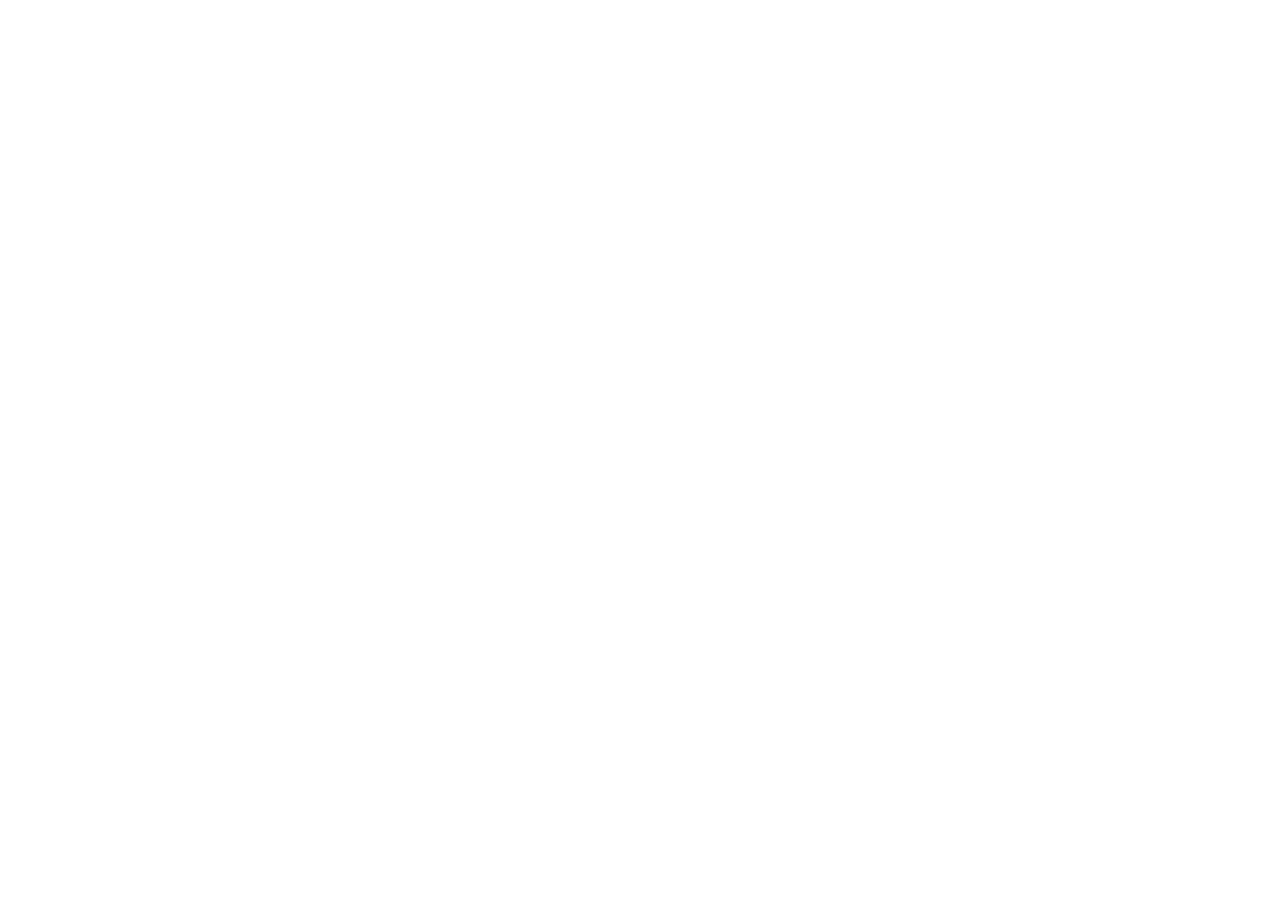
==== index.html @ c74a4a84 "Creación de archivos básicos" ====
<!DOCTYPE html>
<html lang="es">
<head>
    <meta charset="UTF-8">
    <meta name="viewport" content="width=device-width, initial-scale=1.0">
    <title>Mi Web</title>
    <link rel="stylesheet" href="style.css">
</head>
<body>
    
</body>
</html>
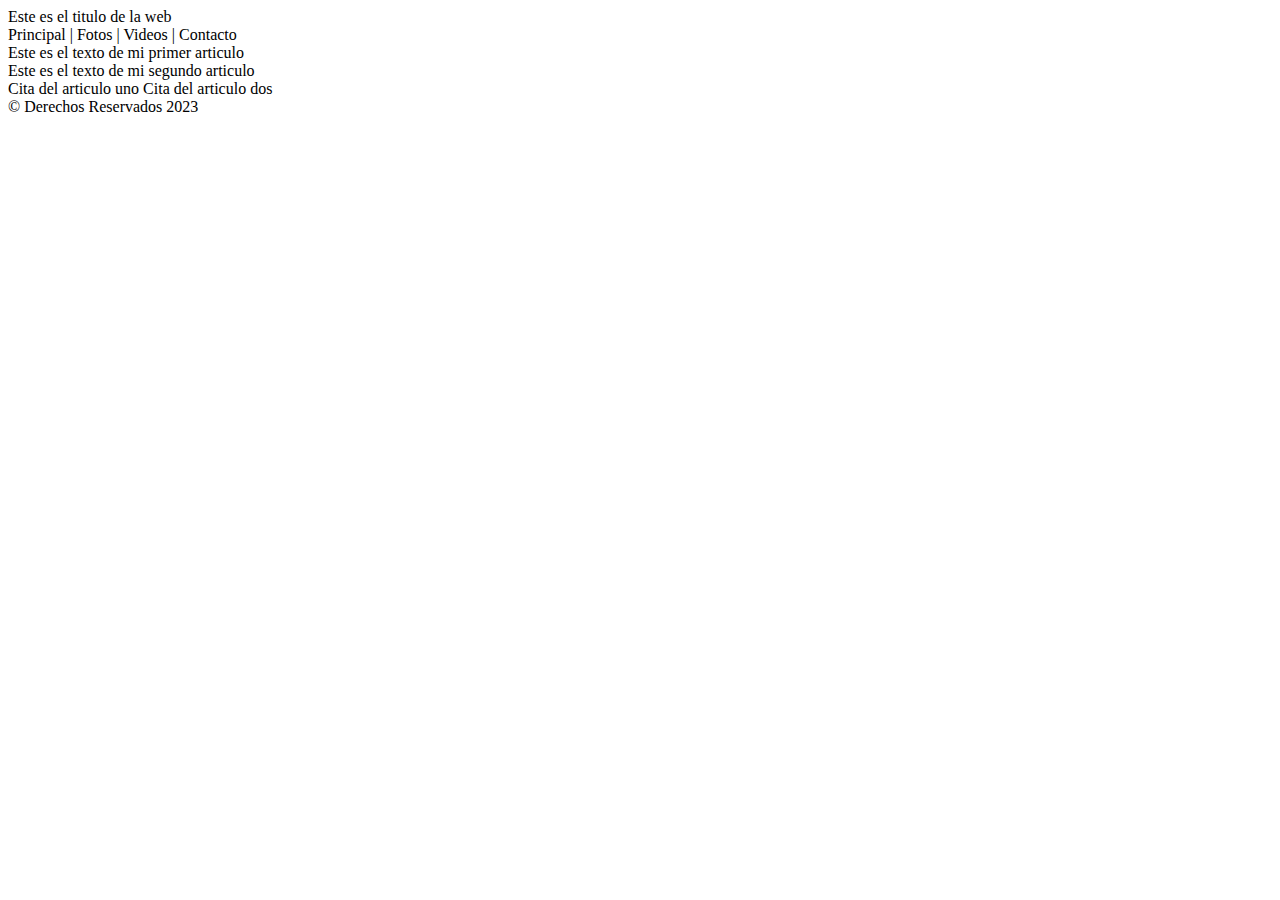
==== commit 2789f64f: "Primera versión - Capitulo 2 (Libro)" ====
--- a/index.html
+++ b/index.html
@@ -3,10 +3,34 @@
 <head>
     <meta charset="UTF-8">
     <meta name="viewport" content="width=device-width, initial-scale=1.0">
+    <meta name="description" content="Este es el proyecto de mi primera web.">
+    <meta name="keywords" content="HTML, CSS, JavaScript">
     <title>Mi Web</title>
     <link rel="stylesheet" href="style.css">
 </head>
 <body>
-    
+    <header>
+		Este es el titulo de la web
+	</header>
+	<nav>
+		Principal | Fotos | Videos | Contacto
+	</nav>
+	<main>
+		<section>
+			<article>
+				Este es el texto de mi primer articulo
+			</article>
+			<article>
+				Este es el texto de mi segundo articulo
+			</article>
+		</section>
+		<aside>
+			Cita del articulo uno
+			Cita del articulo dos
+		</aside>
+	</main>
+	<footer>
+		&copy; Derechos Reservados 2023
+	</footer>
 </body>
-</html>+</html>
--- a/style.css
+++ b/style.css
@@ -0,0 +1,3 @@
+p {
+    font-family: Helvetica, "Trebuchet MS", Verdana, sans-serif;
+  }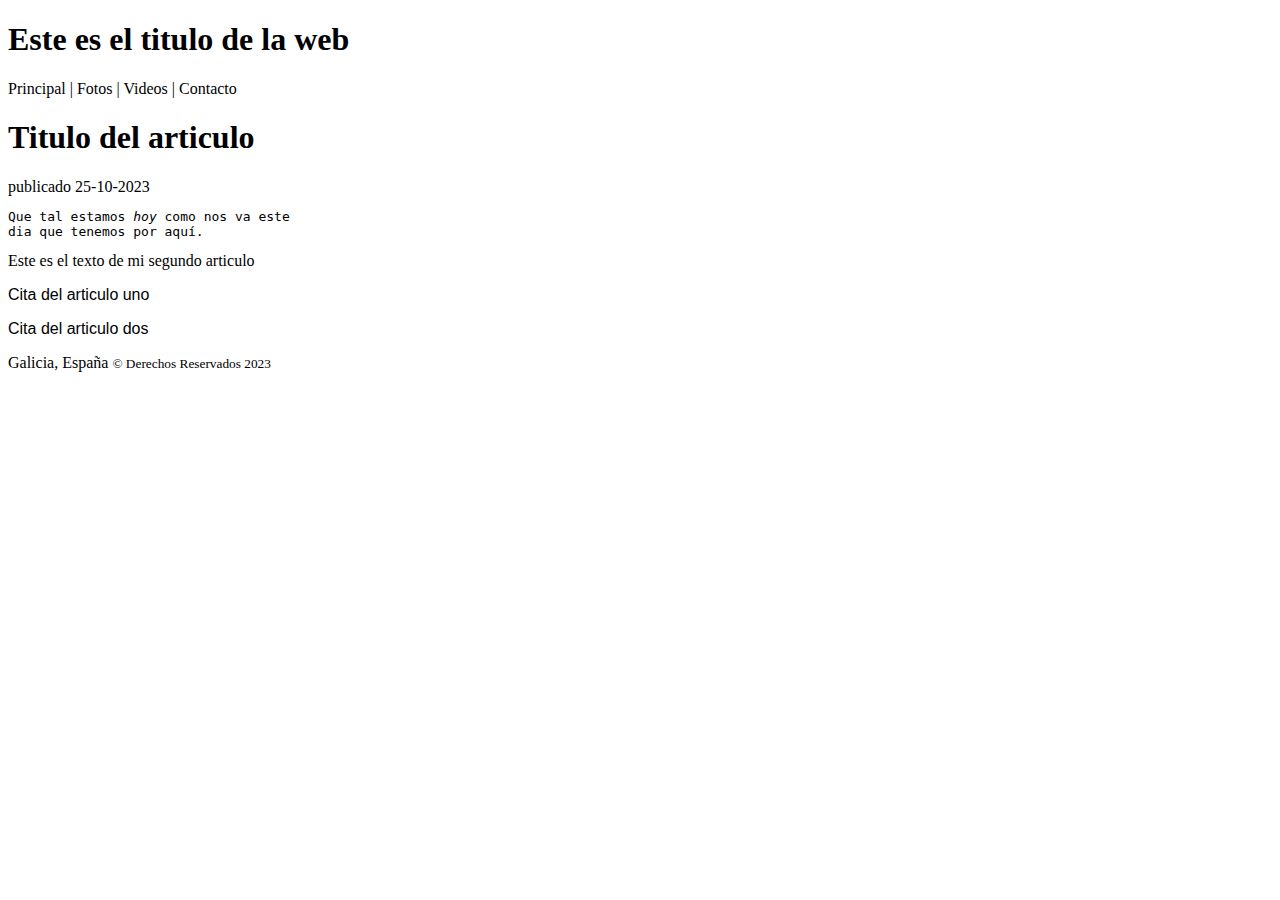
==== commit cfca7baa: "Versión de la web 25.10.23" ====
--- a/index.html
+++ b/index.html
@@ -7,30 +7,36 @@
     <meta name="keywords" content="HTML, CSS, JavaScript">
     <title>Mi Web</title>
     <link rel="stylesheet" href="style.css">
+	<link rel="shortcut icon" href="img/favicon_proyecto.png" type="image/x-icon">
 </head>
 <body>
     <header>
-		Este es el titulo de la web
+		<h1>Este es el titulo de la web </h1>
 	</header>
 	<nav>
 		Principal | Fotos | Videos | Contacto
 	</nav>
 	<main>
-		<section>
+		<section id="noticias">
 			<article>
-				Este es el texto de mi primer articulo
+				<h1>Titulo del articulo</h1>
+				<time datetime="2023-10-25" pubdate>publicado 25-10-2023</time>
+				<header></header>
+				<pre>Que tal estamos <em>hoy</em> como nos va este
+dia que tenemos por aquí. </pre>
 			</article>
 			<article>
 				Este es el texto de mi segundo articulo
 			</article>
 		</section>
 		<aside>
-			Cita del articulo uno
-			Cita del articulo dos
+			<p>Cita del articulo uno</p>
+			<p>Cita del articulo dos</p>
 		</aside>
 	</main>
 	<footer>
-		&copy; Derechos Reservados 2023
+	    <adress>Galicia, España</adress>
+	    <small>&copy; Derechos Reservados 2023</small>
 	</footer>
 </body>
 </html>
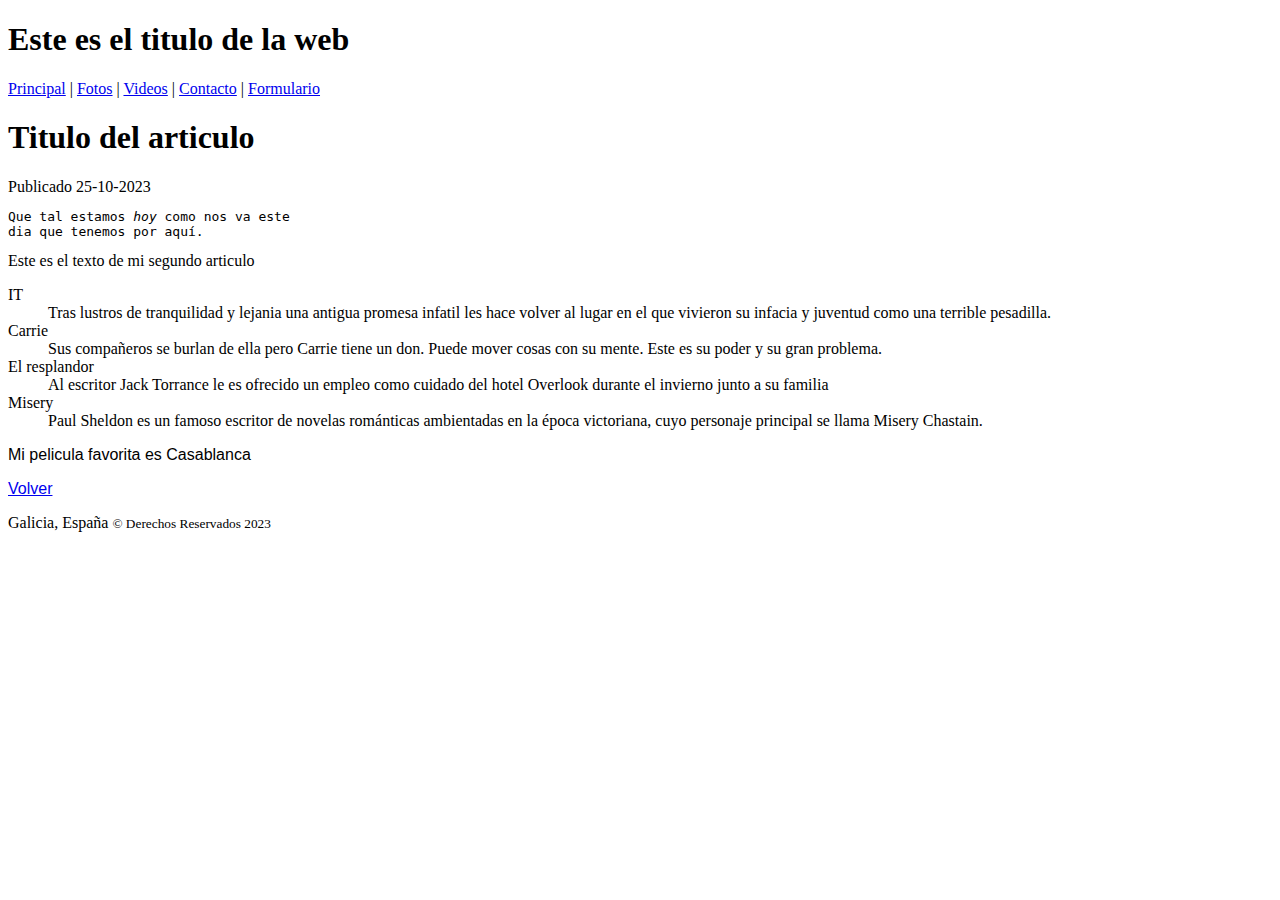
==== commit 6e77d950: "Versión de la web 29.10.23" ====
--- a/index.html
+++ b/index.html
@@ -10,17 +10,21 @@
 	<link rel="shortcut icon" href="img/favicon_proyecto.png" type="image/x-icon">
 </head>
 <body>
-    <header>
+    <header id="titulo">
 		<h1>Este es el titulo de la web </h1>
 	</header>
 	<nav>
-		Principal | Fotos | Videos | Contacto
+		<a href="index.html">Principal</a> | 
+		<a href="fotos.html">Fotos</a> | 
+		<a href="videos.html">Videos</a> | 
+		<a href="contacto.html">Contacto</a> |
+		<a href="formulario.html">Formulario</a>
 	</nav>
 	<main>
 		<section id="noticias">
 			<article>
 				<h1>Titulo del articulo</h1>
-				<time datetime="2023-10-25" pubdate>publicado 25-10-2023</time>
+				<time datetime="2023-10-25" pubdate>Publicado 25-10-2023</time>
 				<header></header>
 				<pre>Que tal estamos <em>hoy</em> como nos va este
 dia que tenemos por aquí. </pre>
@@ -30,8 +34,18 @@
 			</article>
 		</section>
 		<aside>
-			<p>Cita del articulo uno</p>
-			<p>Cita del articulo dos</p>
+			<dl>
+				<dt>IT</dt>
+				<dd>Tras lustros de tranquilidad y lejania una antigua promesa infatil les hace volver al lugar en el que vivieron su infacia y juventud como una terrible pesadilla.</dd>
+				<dt>Carrie</dt>
+				<dd>Sus compañeros se burlan de ella pero Carrie tiene un don. Puede mover cosas con su mente. Este es su poder y su gran problema.</dd>
+				<dt>El resplandor</dt>
+				<dd>Al escritor Jack Torrance le es ofrecido un empleo como cuidado del hotel Overlook durante el invierno junto a su familia</dd>
+				<dt>Misery</dt>
+				<dd>Paul Sheldon es un famoso escritor de novelas románticas ambientadas en la época victoriana, cuyo personaje principal se llama Misery Chastain.</dd>
+			</dl>
+			<p>Mi pelicula favorita es <span contenteditable>Casablanca</span></p>
+			<p><a href="#titulo">Volver</a></p>
 		</aside>
 	</main>
 	<footer>
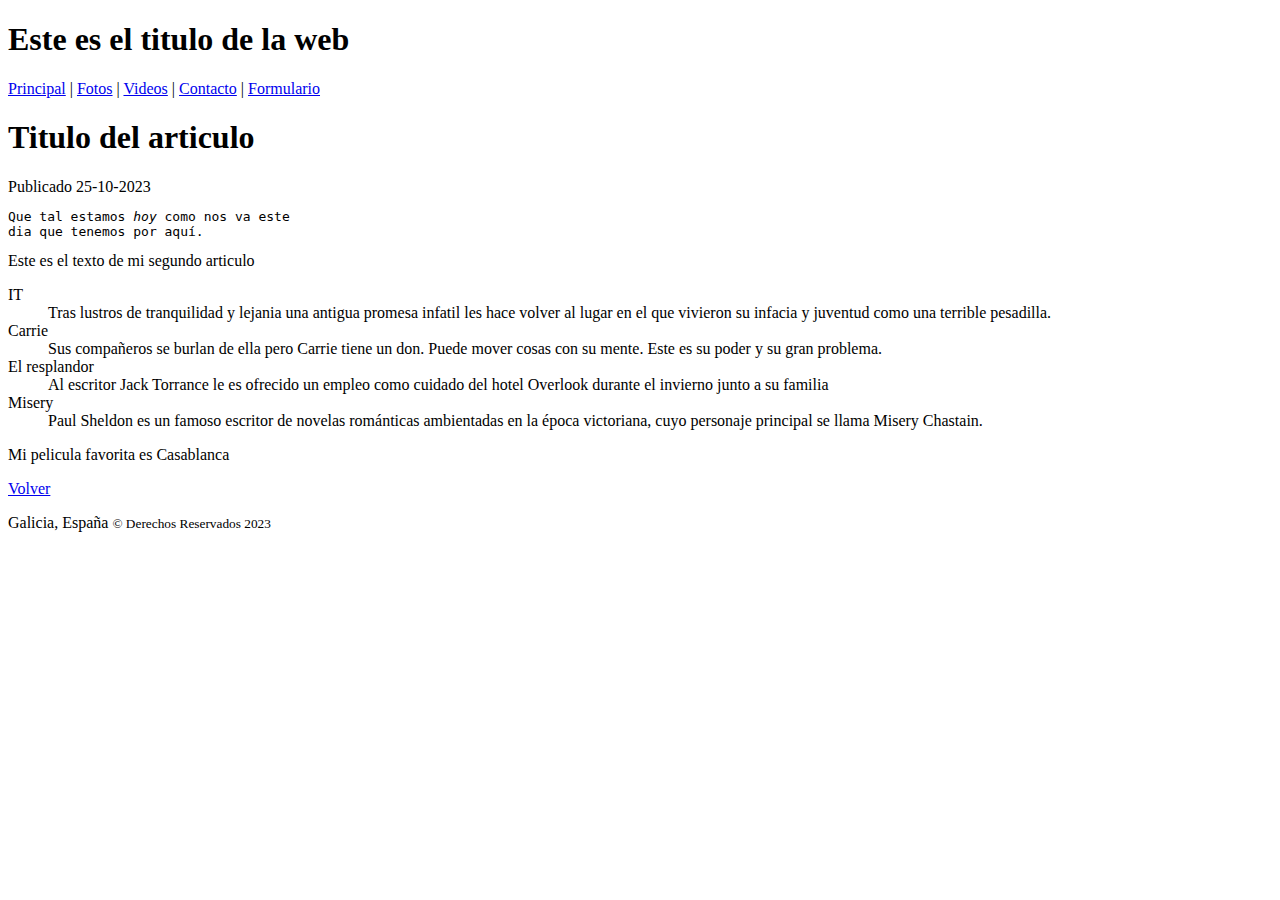
==== commit c9cabdfc: "Version de la web 6.1.24" ====
--- a/index.html
+++ b/index.html
@@ -6,7 +6,6 @@
     <meta name="description" content="Este es el proyecto de mi primera web.">
     <meta name="keywords" content="HTML, CSS, JavaScript">
     <title>Mi Web</title>
-    <link rel="stylesheet" href="style.css">
 	<link rel="shortcut icon" href="img/favicon_proyecto.png" type="image/x-icon">
 </head>
 <body>
